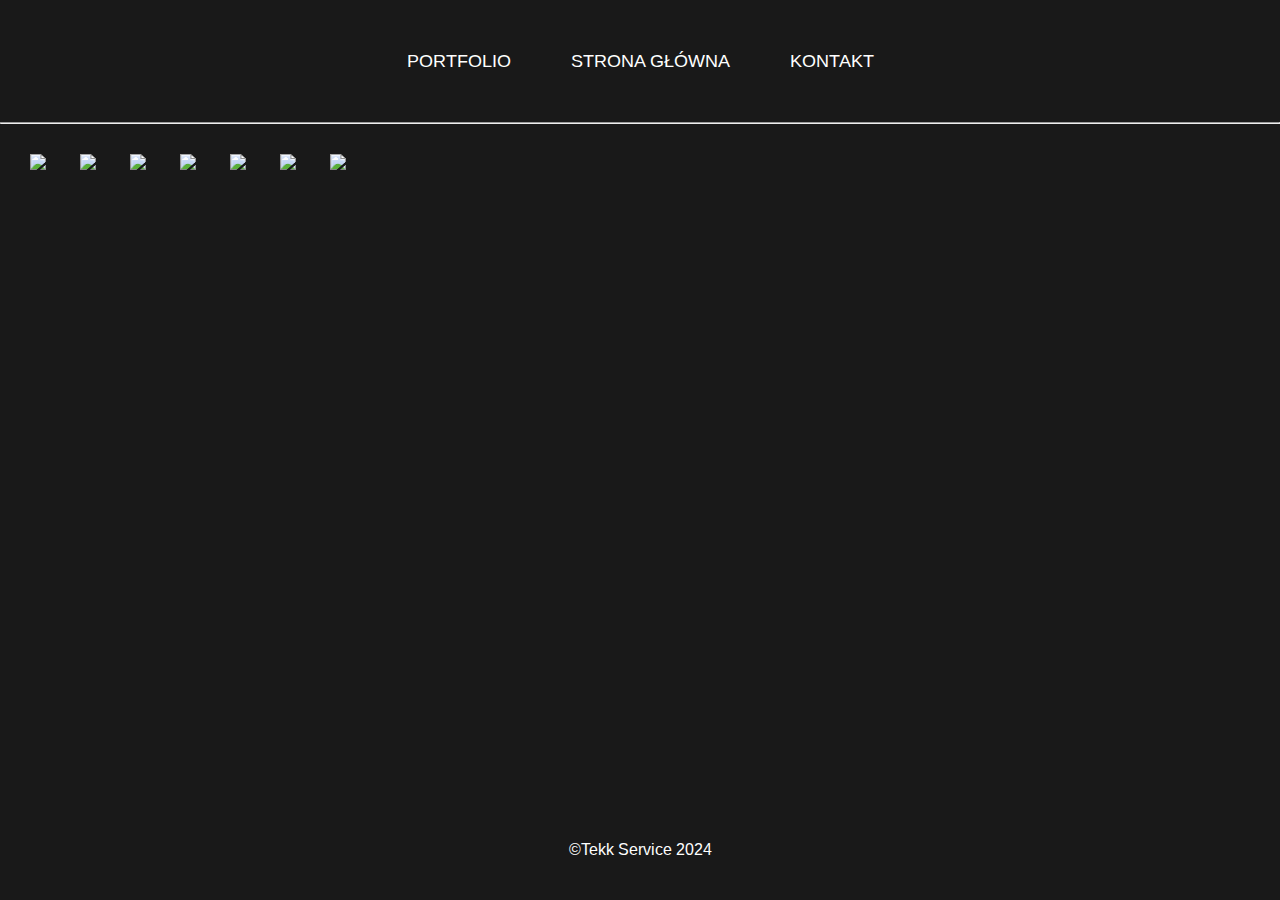
==== portfolio.html @ 513a8f4c "Update portfolio.html" ====
<!DOCTYPE html>
<html>

<head>
  <meta charset="utf-8">
  <title>Tekk</title>
  <meta name="author" content="Wojciech Zaniewski">
  <meta name="description" content="Tekk Service">
  <meta name="viewport" content="width=device-width, initial-scale=1">
  <link rel="stylesheet" type="text/css" href="style.css">
  <link rel="preconnect" href="https://fonts.googleapis.com">
<link rel="preconnect" href="https://fonts.gstatic.com" crossorigin>
<link href="https://fonts.googleapis.com/css2?family=Arimo:ital,wght@0,400..700;1,400..700&display=swap" rel="stylesheet">
</head>

<body>
 <nav>
 <ul>
     <li><a href="portfolio.html">PORTFOLIO</a></li>
     <li><a href="index.html">STRONA GŁÓWNA</a></li>
     <li><a href="kontakt.html">KONTAKT</a></li>
     
     
     
     
     
     
         
     
     
 </ul>   
 </nav>
    <hr class="hr1">

<section class="portfolio">
        <img class="img2" src="C:\Users\Wojte\Documents\TEKK2\1.png">
        <img class="img2" src="C:\Users\Wojte\Documents\photoshop rendered\LOGO.png">
        <img class="img2" src="C:\Users\Wojte\Documents\WENA\ZDJĘCIA\LOGO.png">
        <img class="img2" src="C:\Users\Wojte\Documents\photoshop rendered\Screenshot 2024-08-01 114944.jpg">
        <img class="img2" src="C:\Users\Wojte\Desktop\Business Card in Binder Clips Mockup.png">
        <img class="img2" src="C:\Users\Wojte\Desktop\LOGO.jpg">
        <img class="img2" src="C:\Users\Wojte\Downloads\CREATIVE.jpg">
        
        
    
        
 </section>
      <section id="footer">
    <center>
    <section id="napis">&copy;Tekk Service 2024</section>
    </center>
    </section>
    
    
    
</body>

</html>
---- style.css ----
*{
    margin: 0;
    padding: 0;
    text-decoration: none;
    color: white;
    font-family: "Arimo", sans-serif;
    font-style: normal;
}
body{
    background-color: rgba(0,0,0,0.9)
}
ul{
    display: flex;
    padding: 20px;
    list-style: none;
    align-items: center;
    justify-content: center;
    justify-items: center;
    font-weight: 500;
}
li{
    align-items: center;
    padding: 30px;
    font-size: 18px;
}
.hr1{
background-color: blue;
}
ul a:hover{
    color: lightblue;
    transition: 0.4s;
}
h1{
    padding-top: 50PX;
    font-size: 30px;
    align-content: center;
    justify-content: center;
}
@keyframes typing {
  from { width: 0; }
  to { width: 100%; }
}

@keyframes erasing {
  from { width: 100%; }
  to { width: 0; }
}

.ani {
  font-family: "Arimo", sans-serif;
  white-space: nowrap;
  overflow: hidden;
  font-size: 30px;
  display: inline-block;
  border-right: none; /* Brak kursora */
}

.typing-loop {
  width: 0; /* Początkowo brak szerokości */
  animation: 
    typing 4s steps(30, end) 1s forwards,   /* Pisanie tekstu z 1s opóźnieniem */
    erasing 2s steps(30, end) 6s forwards, /* Kasowanie po 6s */
    typing 4s steps(30, end) 10s forwards; /* Powtórzenie cyklu po 10s */
  animation-fill-mode: forwards;
  animation-iteration-count: infinite;
}
button{
    
    background-color: lightblue;
    border-radius: 50px;
    width: 300px;
    height: 75px;
    font-size: 20px;
    border-color: none;
    outline-style: inherit;
}
.img1{
    height: 500px;
    padding-top: 20px;
    
}
.img2{
    height: 500px;
    padding-top: 30px;
    padding-left: 30px
    
}

	}
	#header {
		padding:5px;
	}
	#middle {
		padding:5px;
		padding-bottom:20px;

        /* Wysokość nagłówka */
	}
	#footer {
		position:absolute;
		bottom:0;
		width:100%;
		height:60px;		/* Wysokość nagłówka */
		
	}
    #napis{
    


}
h2{
    padding-top: 50px;
    font-weight: 100;
}
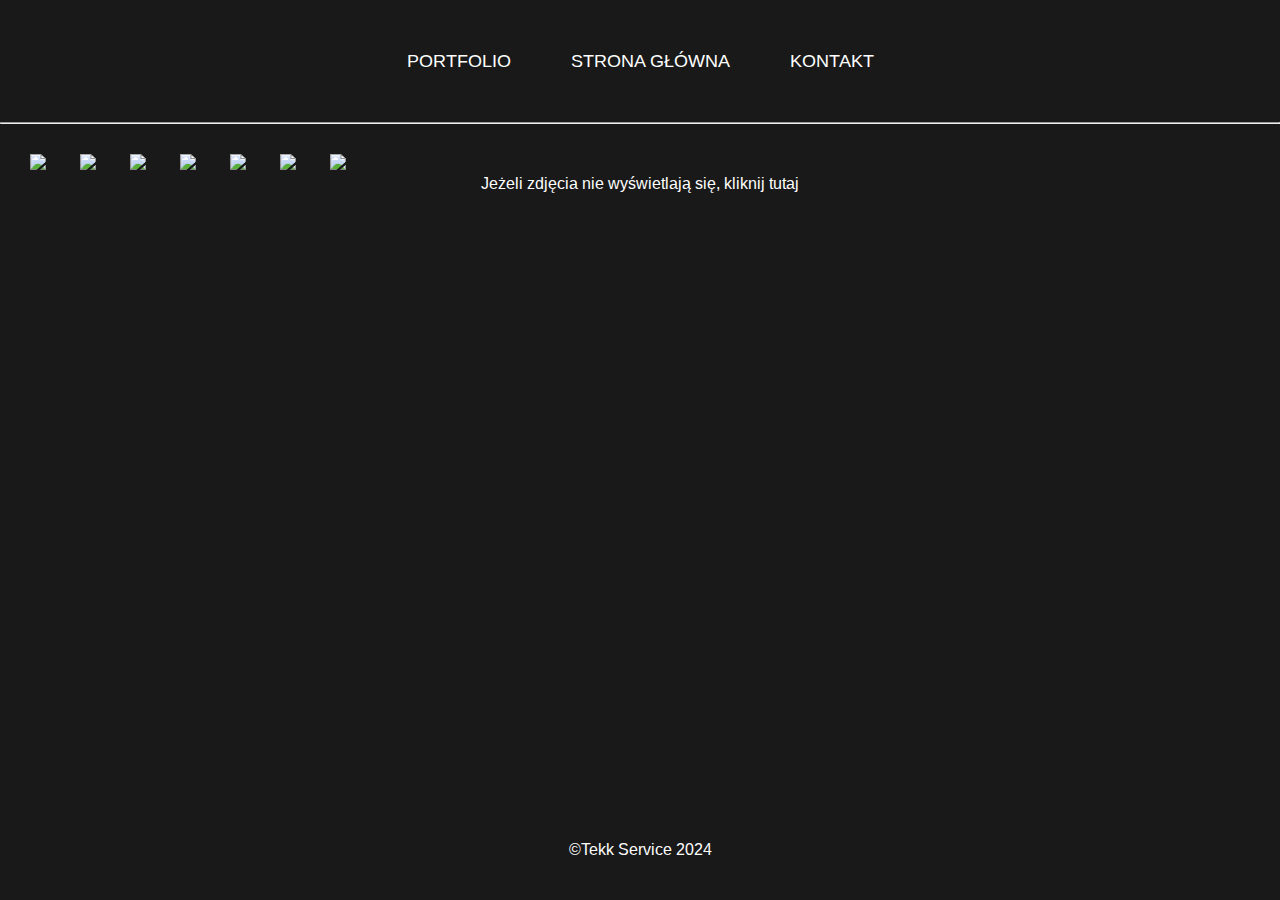
==== commit 79fb766f: "Update portfolio.html" ====
--- a/portfolio.html
+++ b/portfolio.html
@@ -32,19 +32,21 @@
  </nav>
     <hr class="hr1">
 
-<section class="portfolio">
-        <img class="img2" src="C:\Users\Wojte\Documents\TEKK2\1.png">
-        <img class="img2" src="C:\Users\Wojte\Documents\photoshop rendered\LOGO.png">
-        <img class="img2" src="C:\Users\Wojte\Documents\WENA\ZDJĘCIA\LOGO.png">
-        <img class="img2" src="C:\Users\Wojte\Documents\photoshop rendered\Screenshot 2024-08-01 114944.jpg">
-        <img class="img2" src="C:\Users\Wojte\Desktop\Business Card in Binder Clips Mockup.png">
-        <img class="img2" src="C:\Users\Wojte\Desktop\LOGO.jpg">
-        <img class="img2" src="C:\Users\Wojte\Downloads\CREATIVE.jpg">
-        
+
+        <img class="img2" src="\Users\Wojte\Desktop\photo\1.png">
+        <img class="img2" src="\Users\Wojte\Desktop\photo\CREATIVE.jpg">
+        <img class="img2" src="\Users\Wojte\Desktop\photo\JQ.png">
+        <img class="img2" src="\Users\Wojte\Desktop\photo\PODCAST.png">
+        <img class="img2" src="\Users\Wojte\Desktop\photo\ROSEMARY.png">
+        <img class="img2" src="\Users\Wojte\Desktop\photo\APA.png">
+        <img class="img2" src="\Users\Wojte\Desktop\photo\YT.jpg">
+ <center>
+    <a href="https://portfolio-ggqodsk.format.com/gallery">Jeżeli zdjęcia nie wyświetlają się, kliknij tutaj</a>
+  </center>             
         
     
         
- </section>
+
       <section id="footer">
     <center>
     <section id="napis">&copy;Tekk Service 2024</section>
